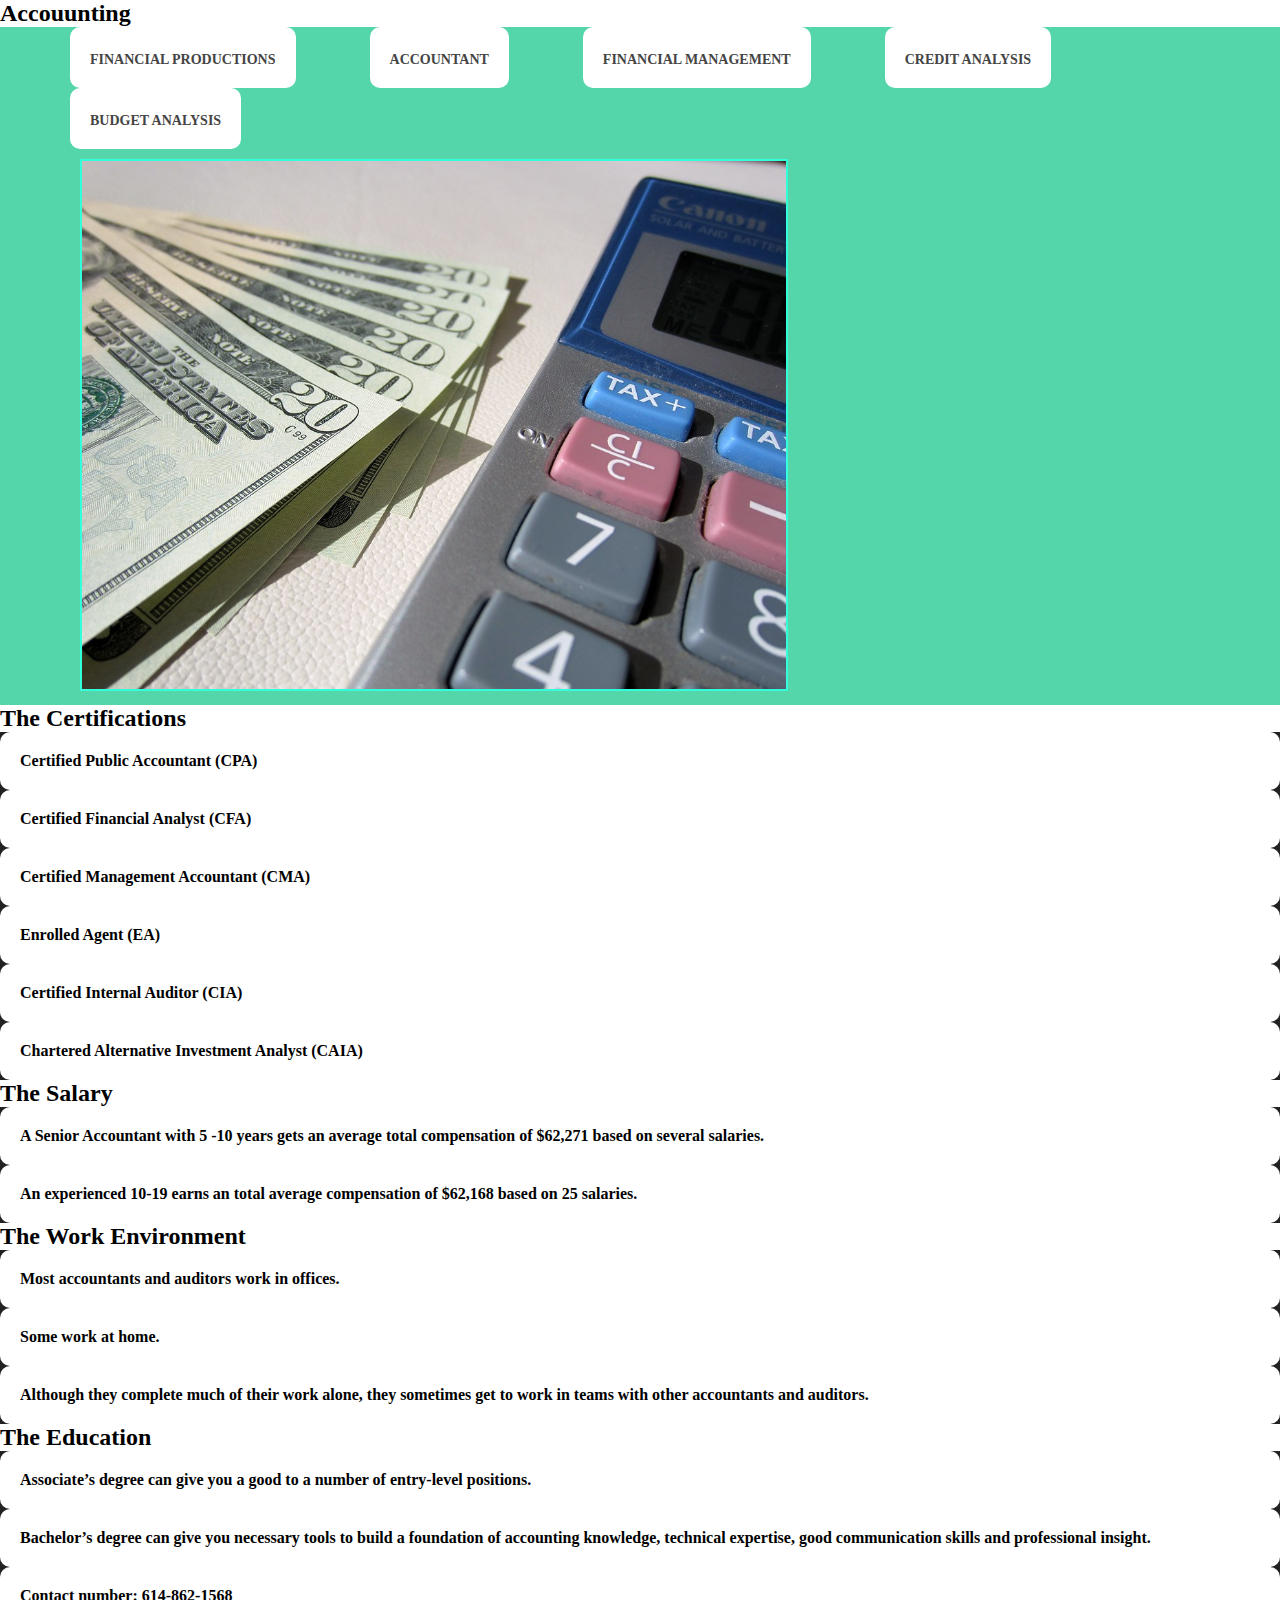
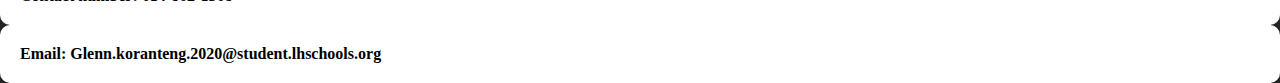
==== page1.html @ 4ee23277 "html update 2" ====
<!DOCTYPE html>
<html lang="en" dir="ltr">
  <head>
    <meta charset="utf-8">
    <meta name="description" content="Accounting is place to start in your financial career">
    <meta name="keywords" content="Accouunting">
    <meta name="author" content= "Glenn Koranteng">
    <meta name="viewpoint" content="width=device-width, initial scale=1.0">
    <link rel="stylesheet" text="text/css" href="style.css">
    <title>Finance Careers</title>
  </head>
  <body>
    <header>

      <nav>
        <h2>Accouunting</h2>
        <ul>
          <li><a href="editing.html">Financial productions</a></li>
          <li><a href="#">Accountant</a></li>
          <li><a href="page2.html">Financial management</a></li>
          <li><a href="page3.html">Credit analysis</a></li>
          <li><a href="page4.html">Budget analysis</a></li>
        </ul>
        <img src="accounting.jpg" alt="Glenn Koranteng">
      </nav>


    </header>
    <main>
      <section>
      <h2>The Certifications</h2>
      <ul>
        <li>Certified Public Accountant (CPA)</li>
        <li>Certified Financial Analyst (CFA)</li>
        <li>Certified Management Accountant (CMA)</li>
        <li>Enrolled Agent (EA)</li>
        <li>Certified Internal Auditor (CIA)</li>
        <li>Chartered Alternative Investment Analyst (CAIA)</li>
      </ul>
      </section>


      <h2>The Salary</h2>
      <ul>
        <li>A Senior Accountant with 5 -10 years gets an average total compensation of $62,271 based on several salaries.</li>
        <li>An experienced 10-19 earns an total average compensation of $62,168 based on 25 salaries.</li>
      </ul>

      <h2>The Work Environment</h2>
      <ul>
        <li>Most accountants and auditors work in offices.</li>
        <li>Some work at home.</li>
        <li>Although they complete much of their work alone, they sometimes get to work in teams with other accountants and auditors.</li>
      </ul>

      <h2>The Education</h2>
      <ul>
        <li>Associate’s degree can give you a good to a number of entry-level positions.</li>
        <li>Bachelor’s degree can give you necessary tools to build a foundation of accounting knowledge, technical expertise, good communication skills and professional insight.</li>
      </ul>

    </main>
    <footer>
    <ul>
      <li>Contact number: 614-862-1568</li>
      <li>Email: Glenn.koranteng.2020@student.lhschools.org</li>
    </ul>
  </footer>
  </body>
</html>
---- style.css ----
@import url('https://fonts.googleapis.com/css?family=Work+Sans:400,600');

*{
  margin:0px;
  padding: 0px;
}
body{
  margin: 0;
	background: #222;
	font-family: 'Work Sans', sans-serif;
	font-weight: 800;
}

.container {
	width: 80%;
	margin: 0 auto;
}

li{
  padding:20px;
  background: white;
  font-family: fantasy;
  border-radius: 10px;
  border-color: black;
  display: block;

}
li :hover a{
  background: black;

}
a{
  text-decoration: none;
  color: white;
}
h2{
  font-family: fantasy;
  background: White;
  color: black;
}

p{
  color: black;

}

header {
  background: #55d6aa;
}

header::after {
  content: '';
  display: table;
  clear: both;
}

.logo {
  float: left;
  padding: 10px 0;
}

nav {
  float: right;
}

nav ul {
  margin: 0;
  padding: 0;
  list-style: none;
}

nav li {
  display: inline-block;
  margin-left: 70px;
  padding-top: 23px;

  position: relative;
}

nav a {
  color: #444;
  text-decoration: none;
  text-transform: uppercase;
  font-size: 14px;
}

nav a:hover {
  color: #000;
}

nav a::before {
  content: '';
  display: block;
  height: 5px;
  background-color: #444;

  position: absolute;
  top: 0;
  width: 0%;

  transition: all ease-in-out 250ms;
}

nav a:hover::before {
  width: 100%;
}

img{
  width: 55%;
  border-style: solid;
  border-color: #33FFDA;
  border-width: 2px;
  margin-top: 10px;
  margin-bottom: 10px;
  margin-left: 80px;
}

.sr-only {
  position: absolute;
  top: auto;
  left: -10000px;
  width: 1px;
  height: 1px;
  overflow: hidden;
}
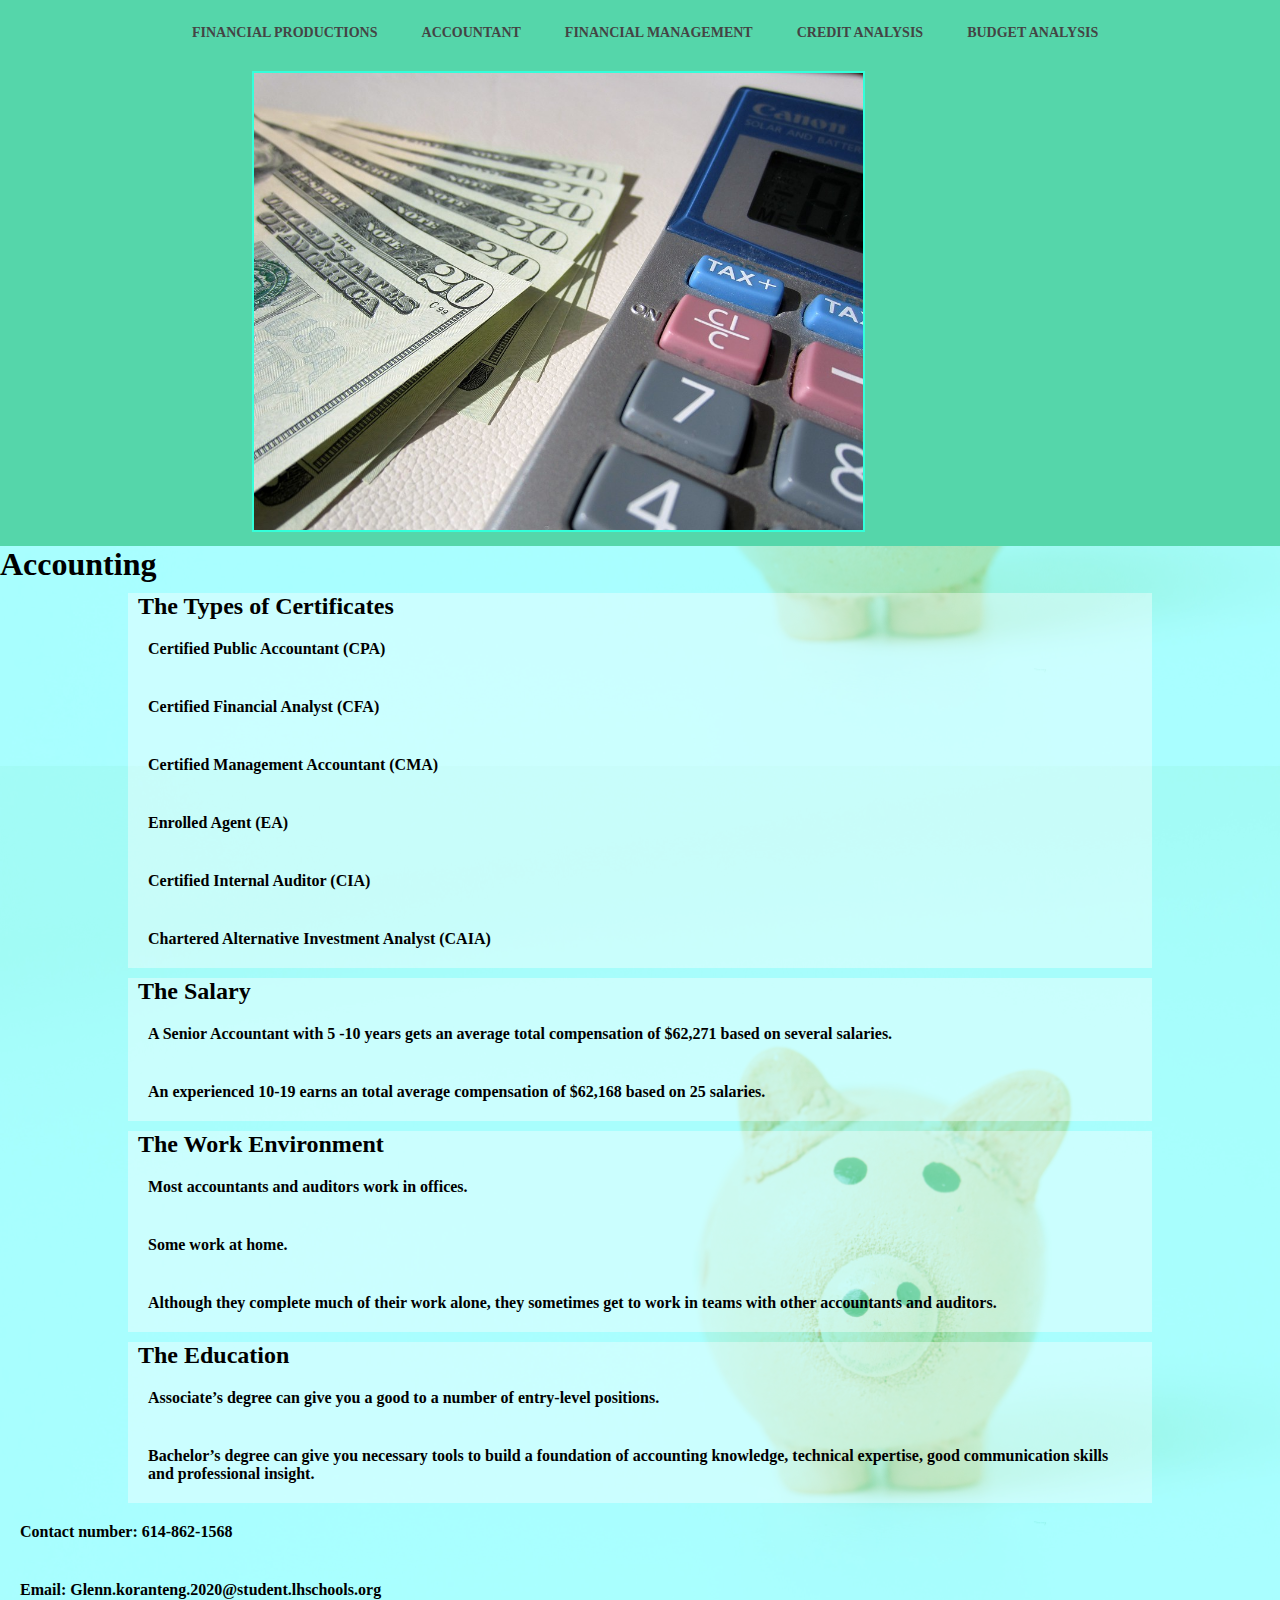
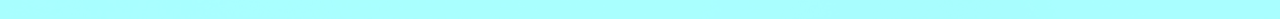
==== commit da6a8fbb: "html and css update 3" ====
--- a/page1.html
+++ b/page1.html
@@ -13,7 +13,7 @@
     <header>
 
       <nav>
-        <h2>Accouunting</h2>
+
         <ul>
           <li><a href="editing.html">Financial productions</a></li>
           <li><a href="#">Accountant</a></li>
@@ -27,8 +27,9 @@
 
     </header>
     <main>
+      <h1>Accounting</h1>
       <section>
-      <h2>The Certifications</h2>
+      <h2>The Types of Certificates</h2>
       <ul>
         <li>Certified Public Accountant (CPA)</li>
         <li>Certified Financial Analyst (CFA)</li>
@@ -39,25 +40,30 @@
       </ul>
       </section>
 
+<section>
+  <h2>The Salary</h2>
+  <ul>
+    <li>A Senior Accountant with 5 -10 years gets an average total compensation of $62,271 based on several salaries.</li>
+    <li>An experienced 10-19 earns an total average compensation of $62,168 based on 25 salaries.</li>
+  </ul>
+</section>
 
-      <h2>The Salary</h2>
-      <ul>
-        <li>A Senior Accountant with 5 -10 years gets an average total compensation of $62,271 based on several salaries.</li>
-        <li>An experienced 10-19 earns an total average compensation of $62,168 based on 25 salaries.</li>
-      </ul>
+<section>
+  <h2>The Work Environment</h2>
+  <ul>
+    <li>Most accountants and auditors work in offices.</li>
+    <li>Some work at home.</li>
+    <li>Although they complete much of their work alone, they sometimes get to work in teams with other accountants and auditors.</li>
+  </ul>
+</section>
 
-      <h2>The Work Environment</h2>
-      <ul>
-        <li>Most accountants and auditors work in offices.</li>
-        <li>Some work at home.</li>
-        <li>Although they complete much of their work alone, they sometimes get to work in teams with other accountants and auditors.</li>
-      </ul>
-
-      <h2>The Education</h2>
-      <ul>
-        <li>Associate’s degree can give you a good to a number of entry-level positions.</li>
-        <li>Bachelor’s degree can give you necessary tools to build a foundation of accounting knowledge, technical expertise, good communication skills and professional insight.</li>
-      </ul>
+<section>
+  <h2>The Education</h2>
+  <ul>
+    <li>Associate’s degree can give you a good to a number of entry-level positions.</li>
+    <li>Bachelor’s degree can give you necessary tools to build a foundation of accounting knowledge, technical expertise, good communication skills and professional insight.</li>
+  </ul>
+</section>
 
     </main>
     <footer>
--- a/style.css
+++ b/style.css
@@ -6,7 +6,10 @@
 }
 body{
   margin: 0;
-	background: #222;
+  background: url(piggybankBackground.jpg), #55d6aa ;
+	background-size: contain;
+  background-position: bottom;
+  background-blend-mode: overlay;
 	font-family: 'Work Sans', sans-serif;
 	font-weight: 800;
 }
@@ -18,8 +21,8 @@
 
 li{
   padding:20px;
-  background: white;
-  font-family: fantasy;
+  /* background: white; */
+  font-family: cambria;
   border-radius: 10px;
   border-color: black;
   display: block;
@@ -34,8 +37,14 @@
   color: white;
 }
 h2{
-  font-family: fantasy;
-  background: White;
+  font-family: Bebas Neue;
+  /* background: White; */
+  color: black;
+  margin: 10px 10px 0 10px;
+}
+
+h1{
+  font-family: Libre Baskerville;
   color: black;
 }
 
@@ -71,7 +80,7 @@
 
 nav li {
   display: inline-block;
-  margin-left: 70px;
+  /* margin-left: 70px; */
   padding-top: 23px;
 
   position: relative;
@@ -123,3 +132,11 @@
   height: 1px;
   overflow: hidden;
 }
+
+section {
+  background: rgba(255,255,255,.4);
+  margin-top: 20px;
+  width: 80%;
+  margin: auto;
+
+}
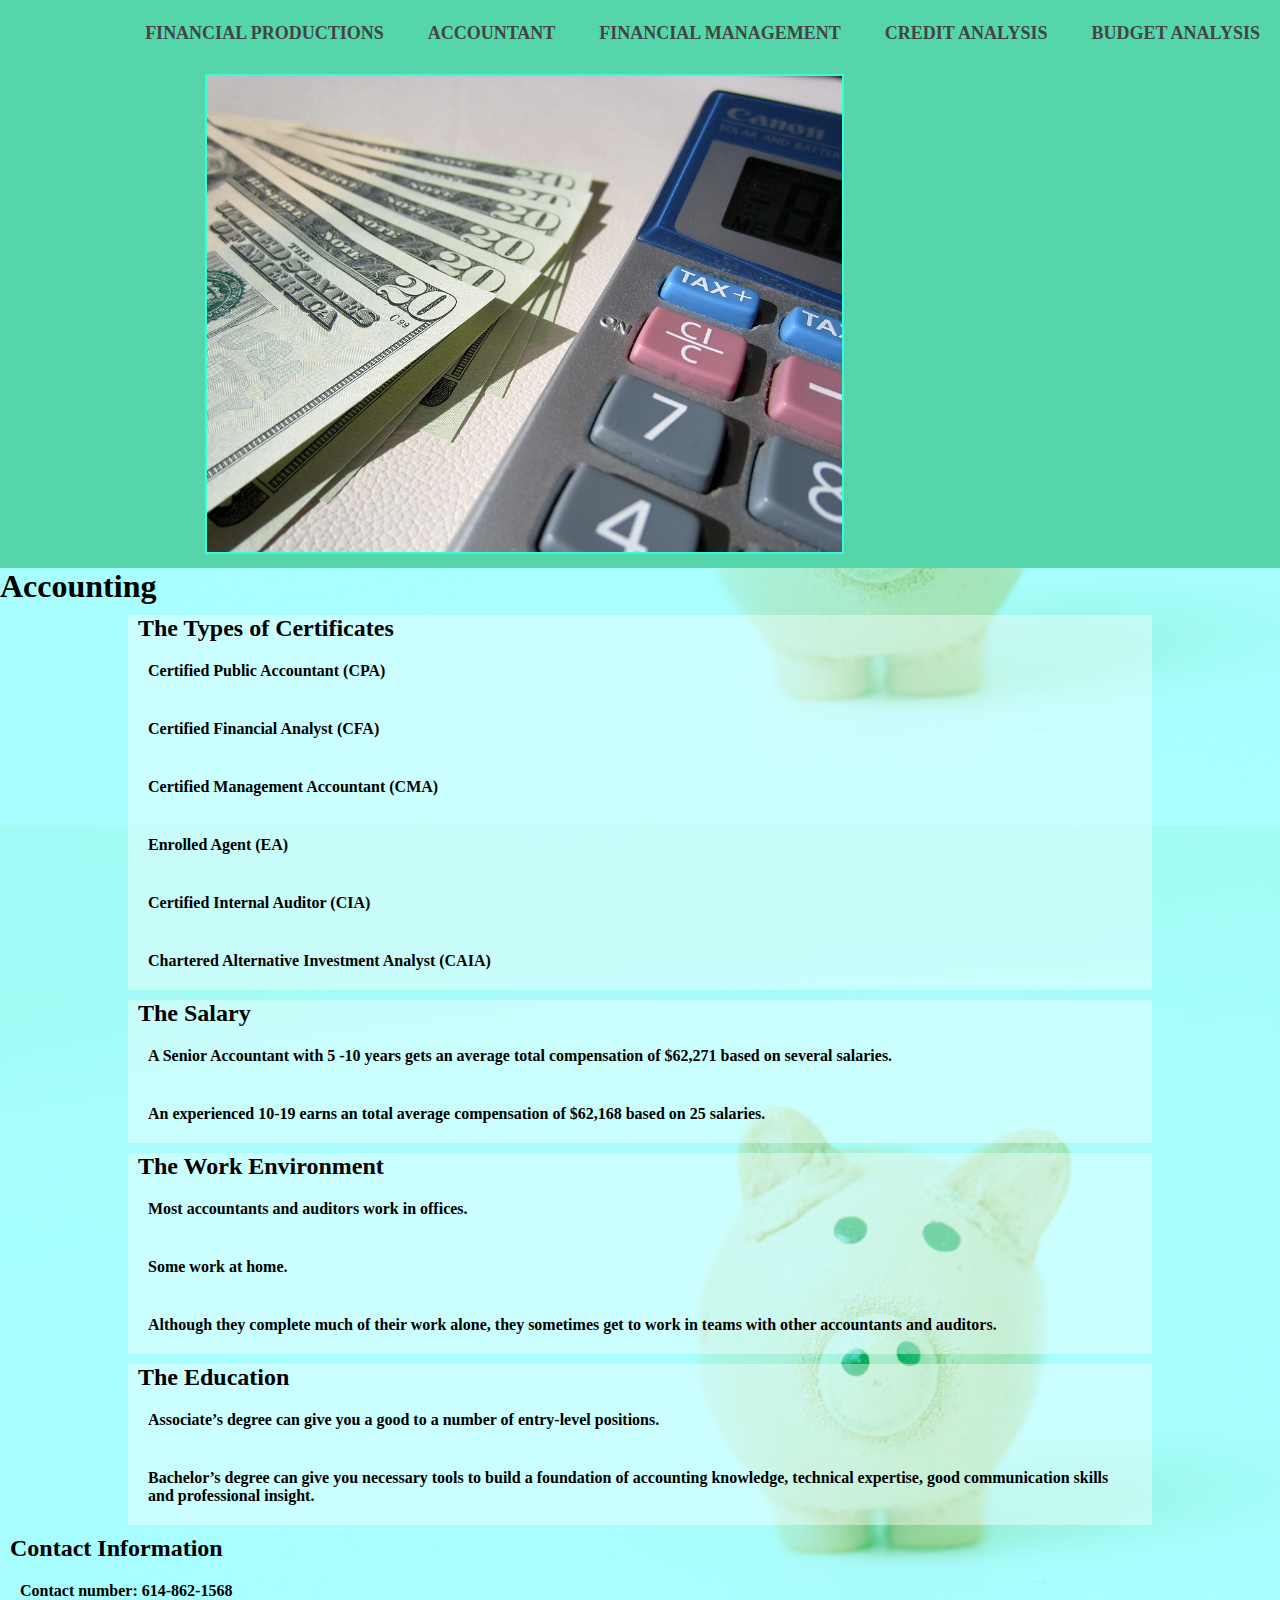
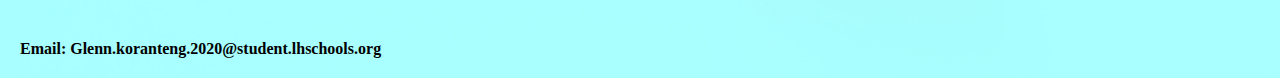
==== commit 614a07a7: "update 5" ====
--- a/page1.html
+++ b/page1.html
@@ -68,6 +68,7 @@
     </main>
     <footer>
     <ul>
+      <h2>Contact Information</h2>
       <li>Contact number: 614-862-1568</li>
       <li>Email: Glenn.koranteng.2020@student.lhschools.org</li>
     </ul>
--- a/style.css
+++ b/style.css
@@ -48,11 +48,6 @@
   color: black;
 }
 
-p{
-  color: black;
-
-}
-
 header {
   background: #55d6aa;
 }
@@ -90,7 +85,7 @@
   color: #444;
   text-decoration: none;
   text-transform: uppercase;
-  font-size: 14px;
+  font-size: 18px;
 }
 
 nav a:hover {
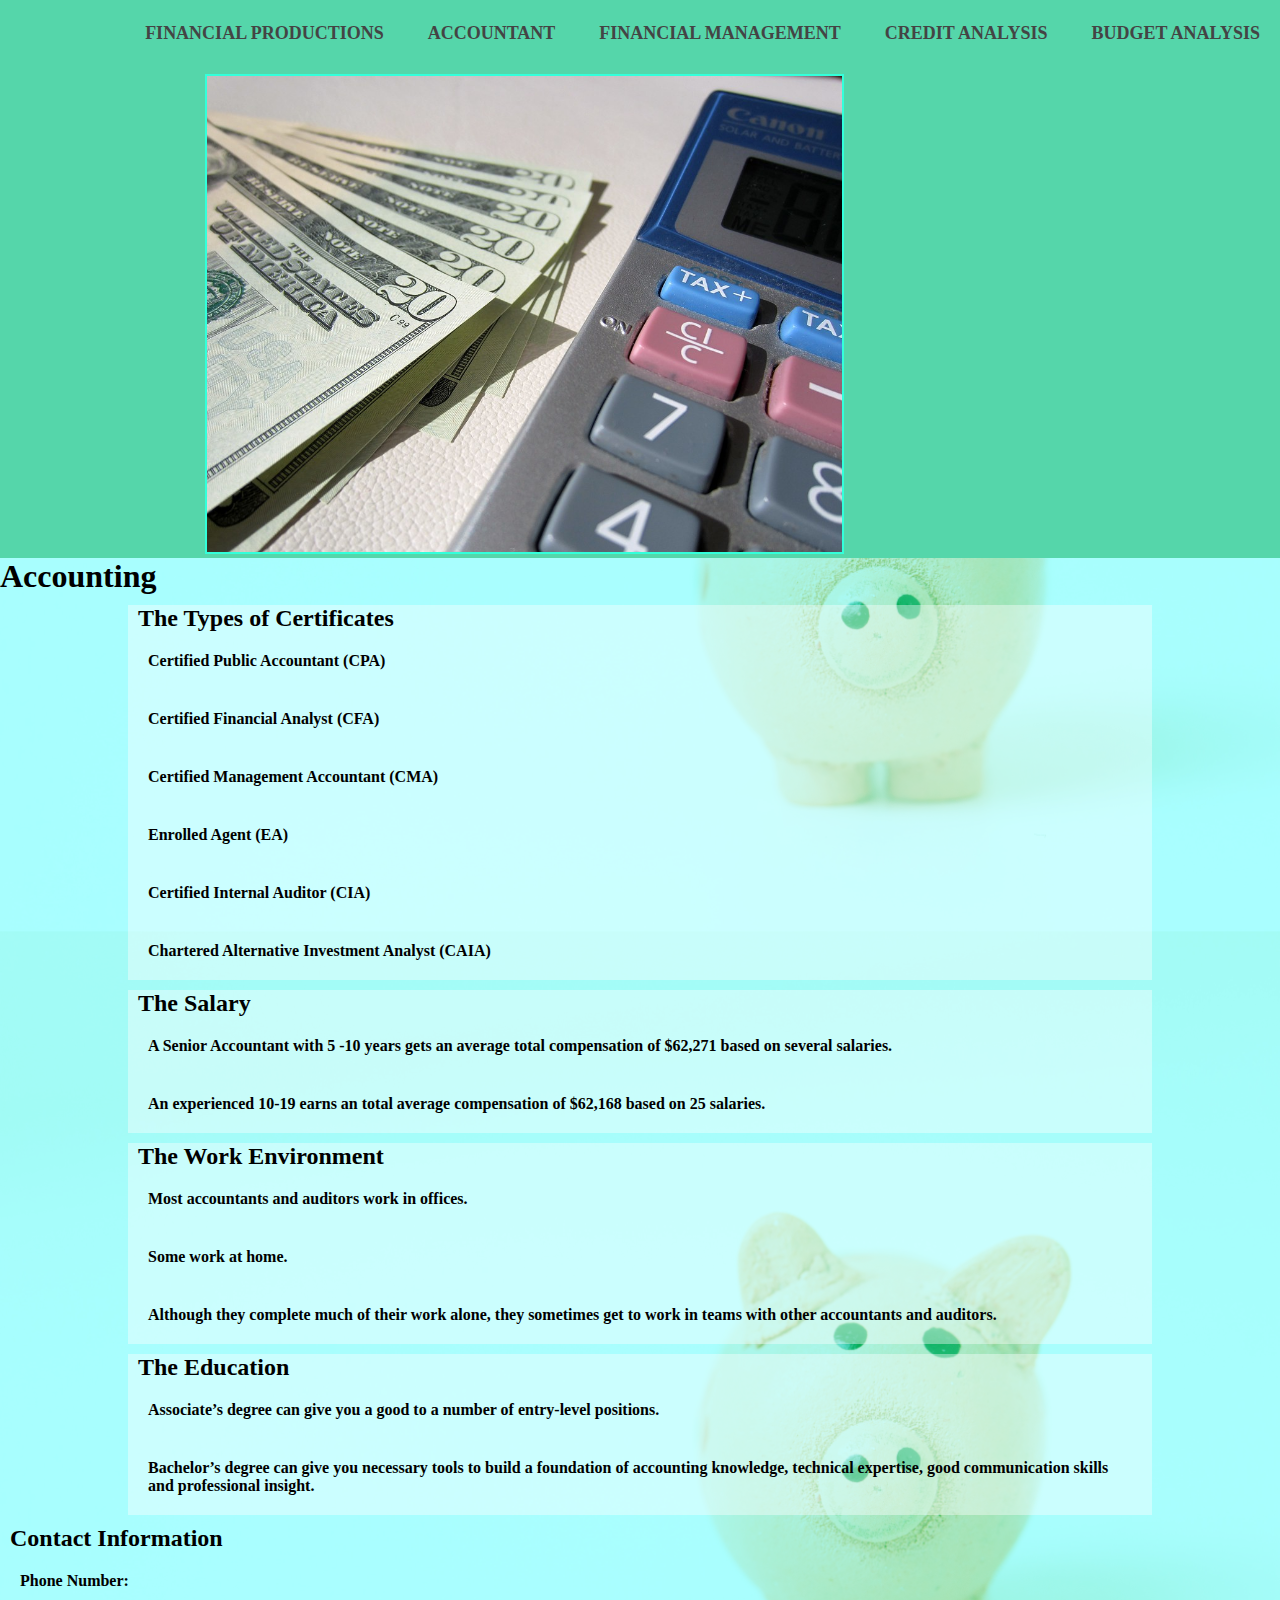
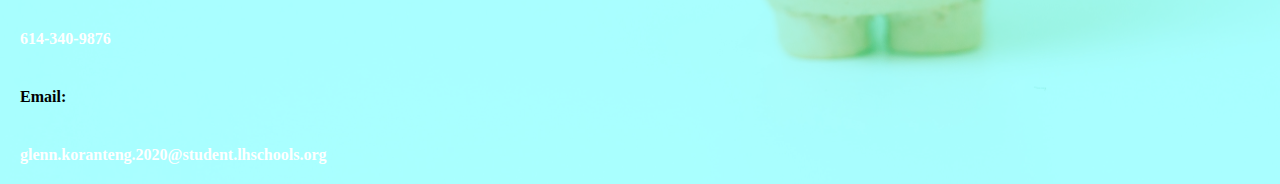
==== commit 961582d6: "footer changes" ====
--- a/page1.html
+++ b/page1.html
@@ -7,15 +7,14 @@
     <meta name="author" content= "Glenn Koranteng">
     <meta name="viewpoint" content="width=device-width, initial scale=1.0">
     <link rel="stylesheet" text="text/css" href="style.css">
-    <title>Finance Careers</title>
+    <title>Accountant</title>
   </head>
   <body>
     <header>
-
       <nav>
 
         <ul>
-          <li><a href="editing.html">Financial productions</a></li>
+          <li><a href="index.html">Financial productions</a></li>
           <li><a href="#">Accountant</a></li>
           <li><a href="page2.html">Financial management</a></li>
           <li><a href="page3.html">Credit analysis</a></li>
@@ -67,11 +66,18 @@
 
     </main>
     <footer>
+    <h2>Contact Information</h2>
     <ul>
-      <h2>Contact Information</h2>
-      <li>Contact number: 614-862-1568</li>
-      <li>Email: Glenn.koranteng.2020@student.lhschools.org</li>
-    </ul>
+      <li class="smallp">
+        Phone Number:
+        <li><a href="tel614-340-9876">614-340-9876</a></li>
+     </li>
+     <li class="smallp">
+       Email:
+       <li><a href="mailto:glenn.koranteng.2020@student.lhschools.org">glenn.koranteng.2020@student.lhschools.org</a></li>
+     </li>
+     </ul>
+
   </footer>
   </body>
 </html>
--- a/style.css
+++ b/style.css
@@ -115,7 +115,7 @@
   border-color: #33FFDA;
   border-width: 2px;
   margin-top: 10px;
-  margin-bottom: 10px;
+  margin-botstom: 10px;
   margin-left: 80px;
 }
 
@@ -135,3 +135,7 @@
   margin: auto;
 
 }
+
+url{
+  color: black;
+}
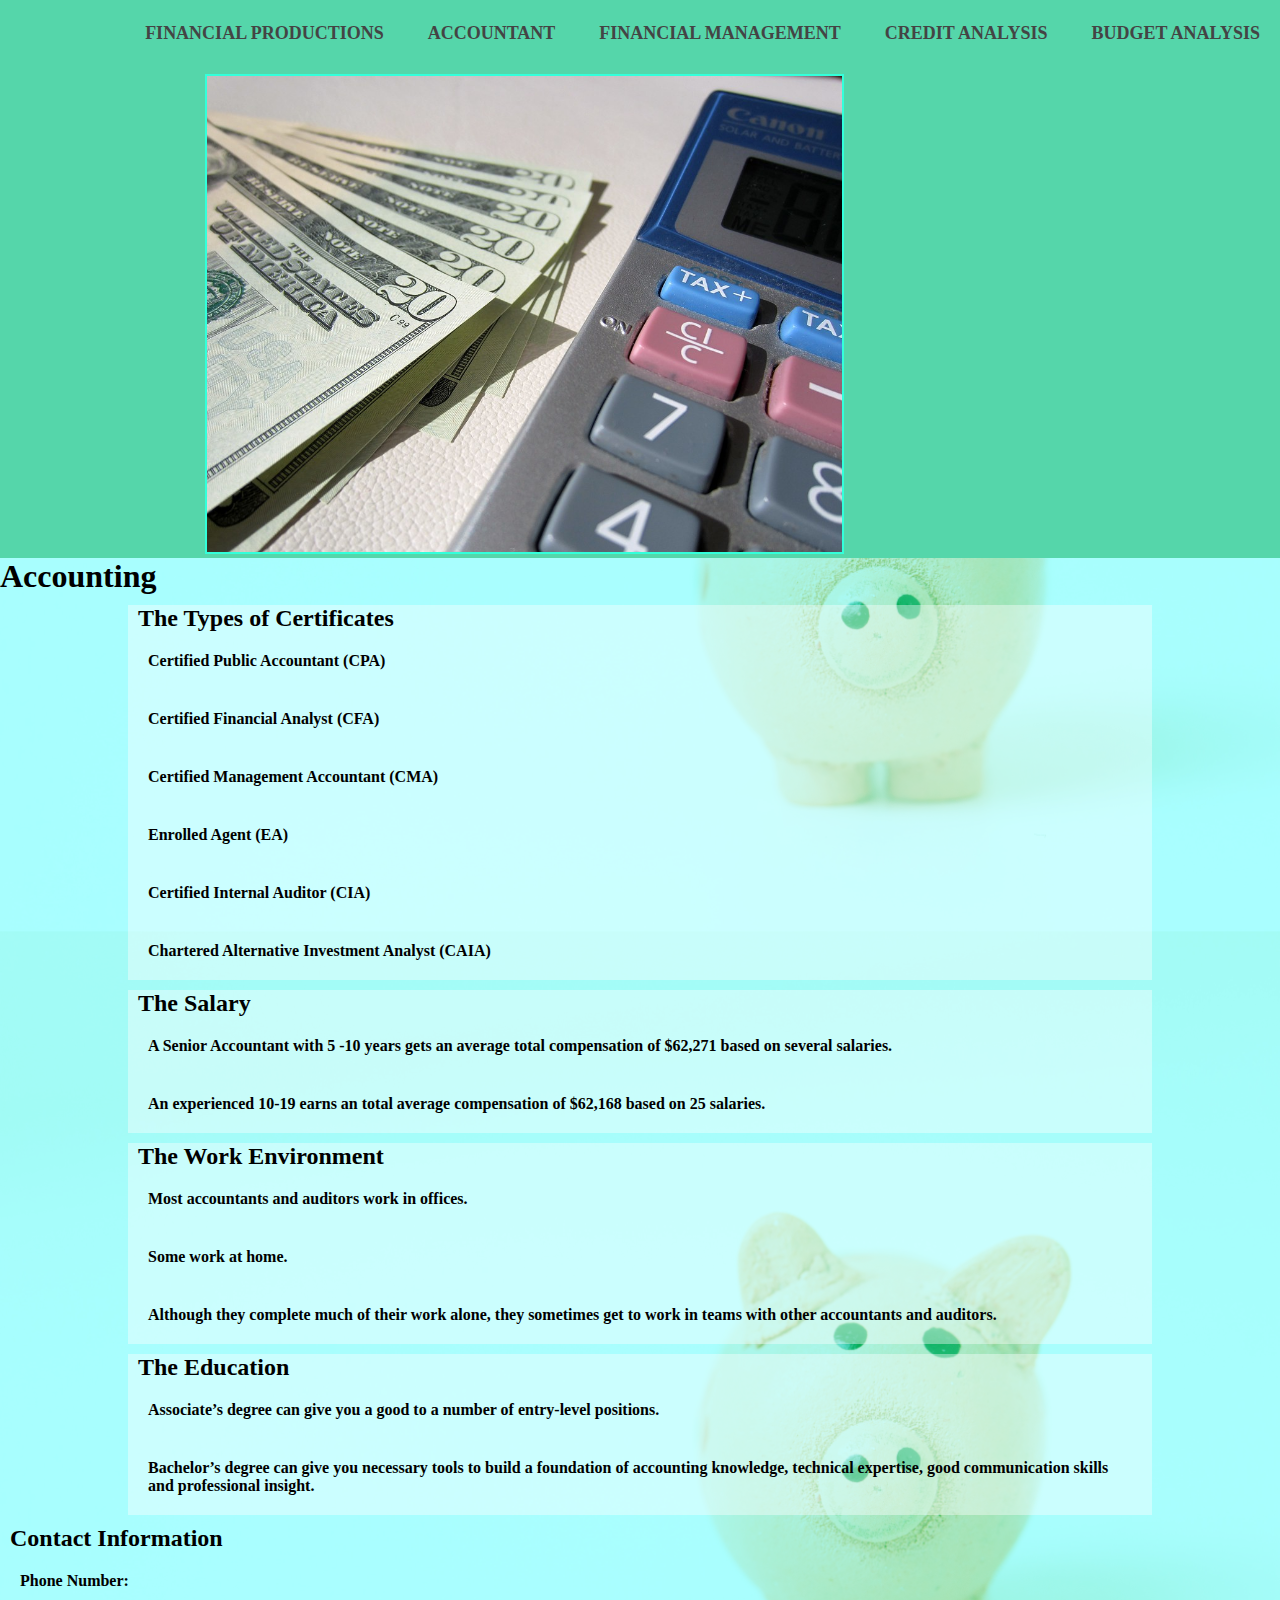
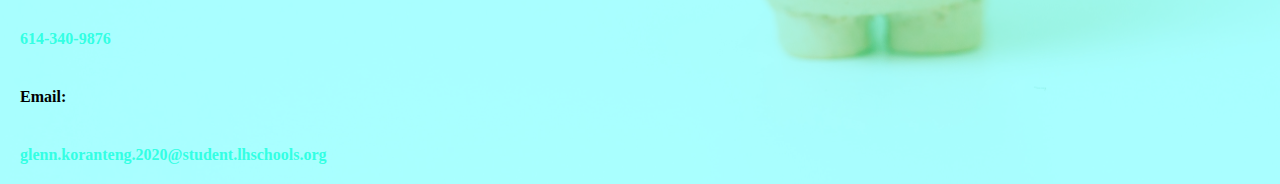
==== commit 02f6f8bf: "footer links update" ====
--- a/page1.html
+++ b/page1.html
@@ -68,11 +68,11 @@
     <footer>
     <h2>Contact Information</h2>
     <ul>
-      <li class="smallp">
+      <li>
         Phone Number:
         <li><a href="tel614-340-9876">614-340-9876</a></li>
      </li>
-     <li class="smallp">
+     <li>
        Email:
        <li><a href="mailto:glenn.koranteng.2020@student.lhschools.org">glenn.koranteng.2020@student.lhschools.org</a></li>
      </li>
--- a/style.css
+++ b/style.css
@@ -133,9 +133,28 @@
   margin-top: 20px;
   width: 80%;
   margin: auto;
-
 }
 
-url{
-  color: black;
+footer a:link {
+  color: #33FFE3;
+  background-color: transparent;
+  text-decoration: none;
 }
+
+footer a:visited {
+  color: #FCFF33;
+  background-color: transparent;
+  text-decoration: none;
+}
+
+footer a:hover {
+  color: #FF3333;
+  background-color: transparent;
+  text-decoration: underline;
+}
+
+footer a:active {
+  color: #3336FF;
+  background-color: transparent;
+  text-decoration: underline;
+}
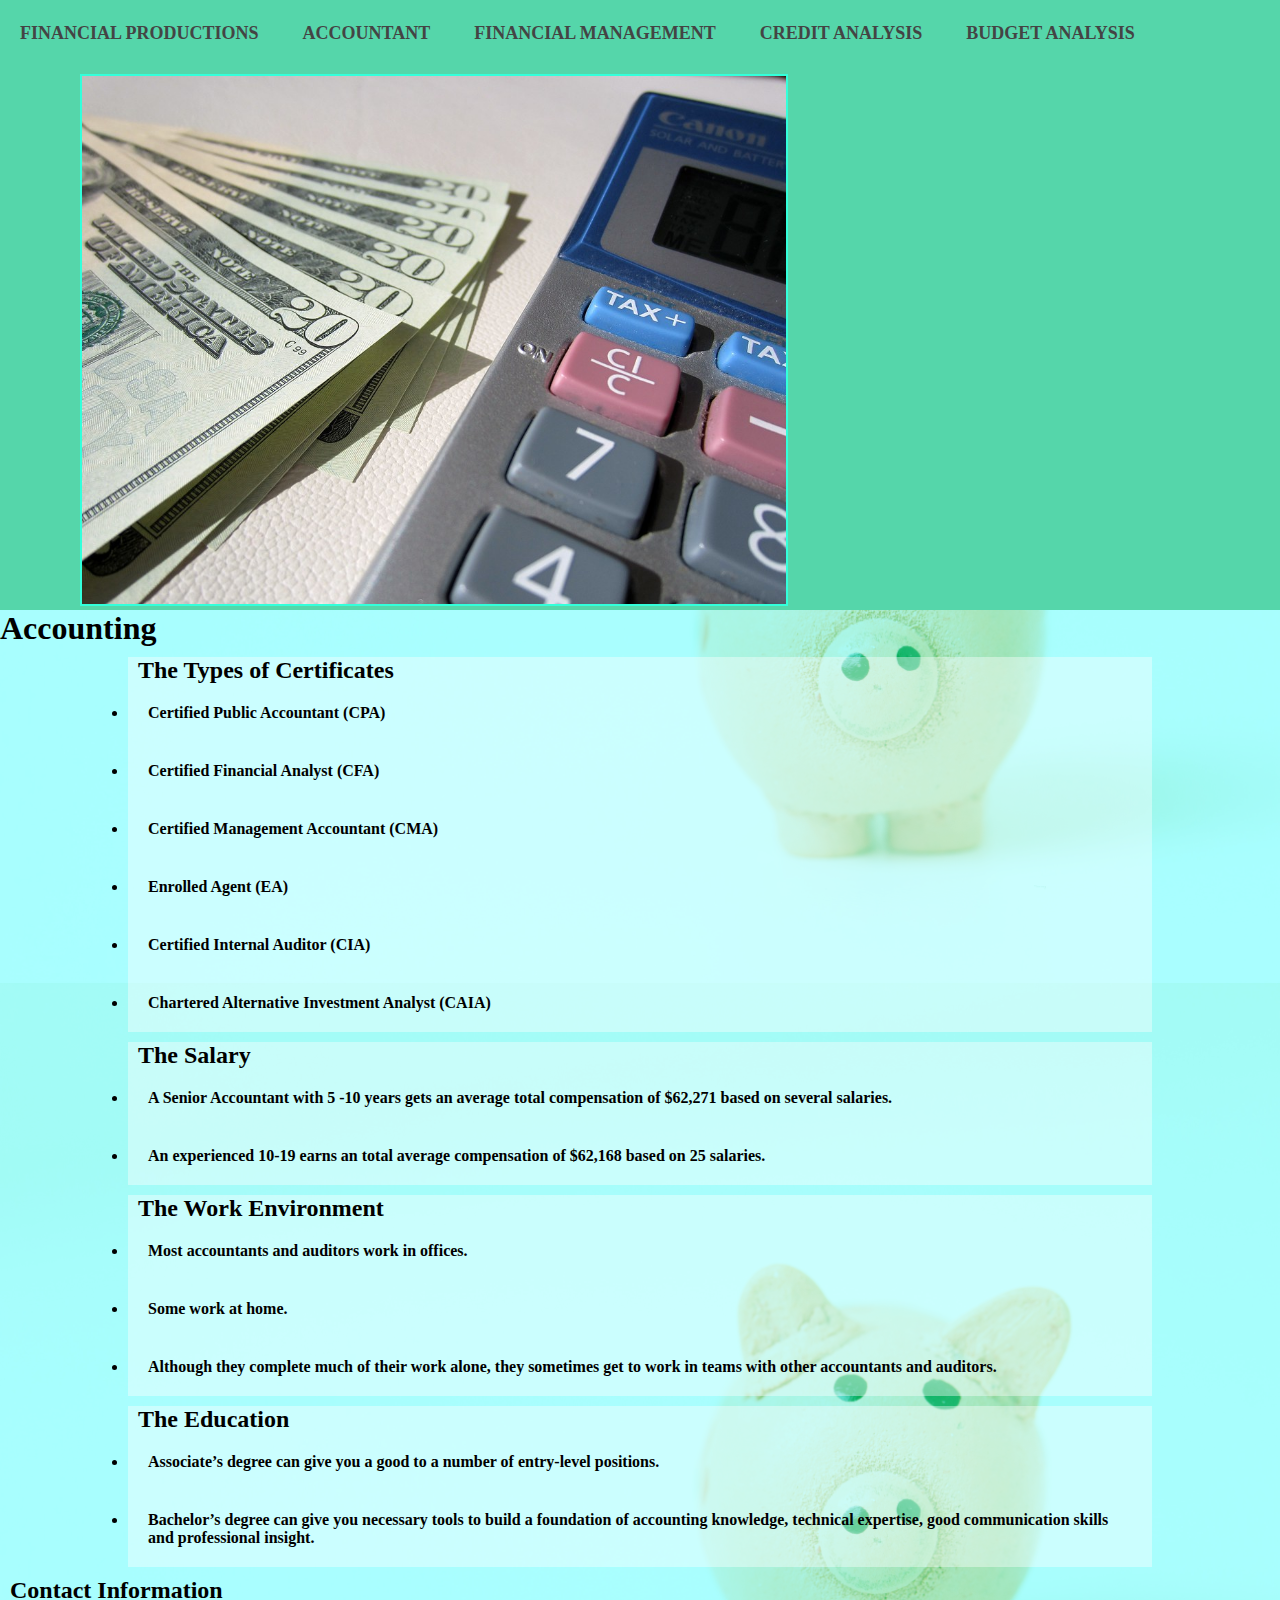
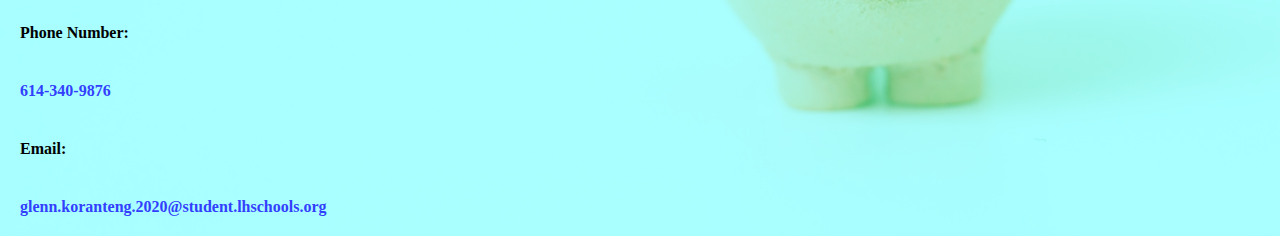
==== commit 09f9ad29: "final changes" ====
--- a/page1.html
+++ b/page1.html
@@ -19,8 +19,9 @@
           <li><a href="page2.html">Financial management</a></li>
           <li><a href="page3.html">Credit analysis</a></li>
           <li><a href="page4.html">Budget analysis</a></li>
+          <img src="accounting.jpg" alt="Glenn Koranteng">
         </ul>
-        <img src="accounting.jpg" alt="Glenn Koranteng">
+
       </nav>
 
 
--- a/style.css
+++ b/style.css
@@ -25,17 +25,16 @@
   font-family: cambria;
   border-radius: 10px;
   border-color: black;
-  display: block;
+}
 
-}
 li :hover a{
   background: black;
-
 }
 a{
   text-decoration: none;
   color: white;
 }
+
 h2{
   font-family: Bebas Neue;
   /* background: White; */
@@ -136,7 +135,7 @@
 }
 
 footer a:link {
-  color: #33FFE3;
+  color: #333FFF;
   background-color: transparent;
   text-decoration: none;
 }
